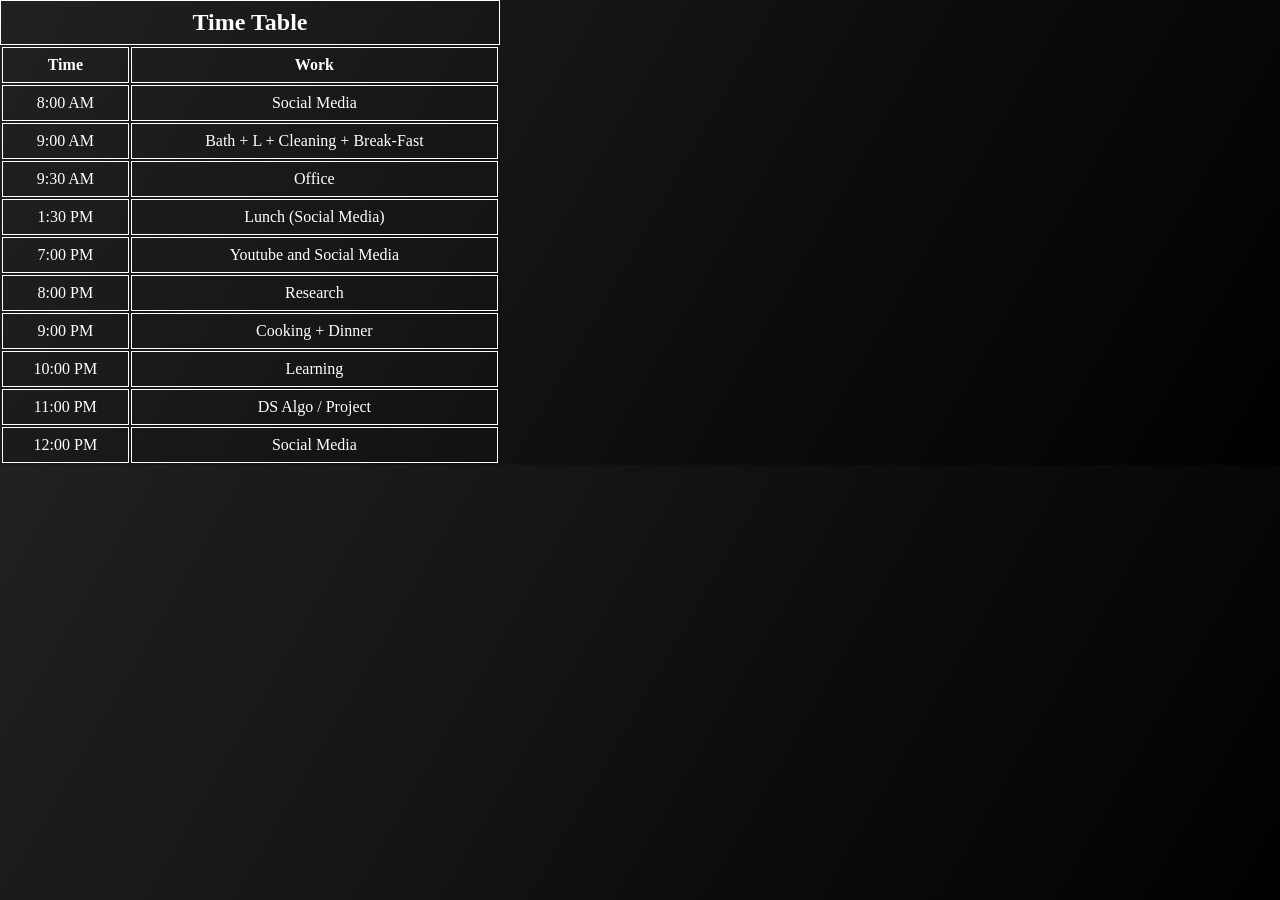
==== time_table/index.html @ ce4ccbdc "first commit" ====
<!DOCTYPE html>
<html lang="en">

<head>
    <meta charset="UTF-8">
    <meta http-equiv="X-UA-Compatible" content="IE=edge">
    <meta name="viewport" content="width=device-width, initial-scale=1.0">
    <title>Time Table</title>
    <link rel="stylesheet" href="style.css">
</head>

<body>
    <table>
        <caption>Time Table</caption>
        <tr>
            <th>Time</th>
            <th>Work</th>
        </tr>
        <tr>
            <td>8:00 AM</td>
            <td>Social Media</td>
        </tr>
        <tr>
            <td>9:00 AM</td>
            <td>Bath + L + Cleaning + Break-Fast</td>
        </tr>
        <tr>
            <td>9:30 AM</td>
            <td>Office</td>
        </tr>
        <tr>
            <td>1:30 PM</td>
            <td>Lunch (Social Media)</td>
        </tr>
        <tr>
            <td>7:00 PM</td>
            <td>Youtube and Social Media</td>
        </tr>
        <tr>
            <td>8:00 PM</td>
            <td>Research</td>
        </tr>
        <tr>
            <td>9:00 PM</td>
            <td>Cooking + Dinner</td>
        </tr>
        <tr>
            <td>10:00 PM</td>
            <td>Learning</td>
        </tr>
        <tr>
            <td>11:00 PM</td>
            <td>DS Algo / Project</td>
        </tr>
        <tr>
            <td>12:00 PM</td>
            <td>Social Media</td>
        </tr>
    </table>
</body>

</html>
---- time_table/style.css ----
* {
  margin: 0;
  padding: 0;
  box-sizing: border-box;
}

body {
  color: #fff;
  background: linear-gradient(120deg, #212121, #000000);
}

table {
  width: 500px;
  text-align: center;
}

caption{
  padding: 0.5rem;
  font-weight: bold;
  border: 1px solid;
  font-size: 1.5rem;
}

th,
td {
  padding: 0.5rem;
  font-size: 1rem;
  border: 1px solid;
  border-collapse: collapse;
}
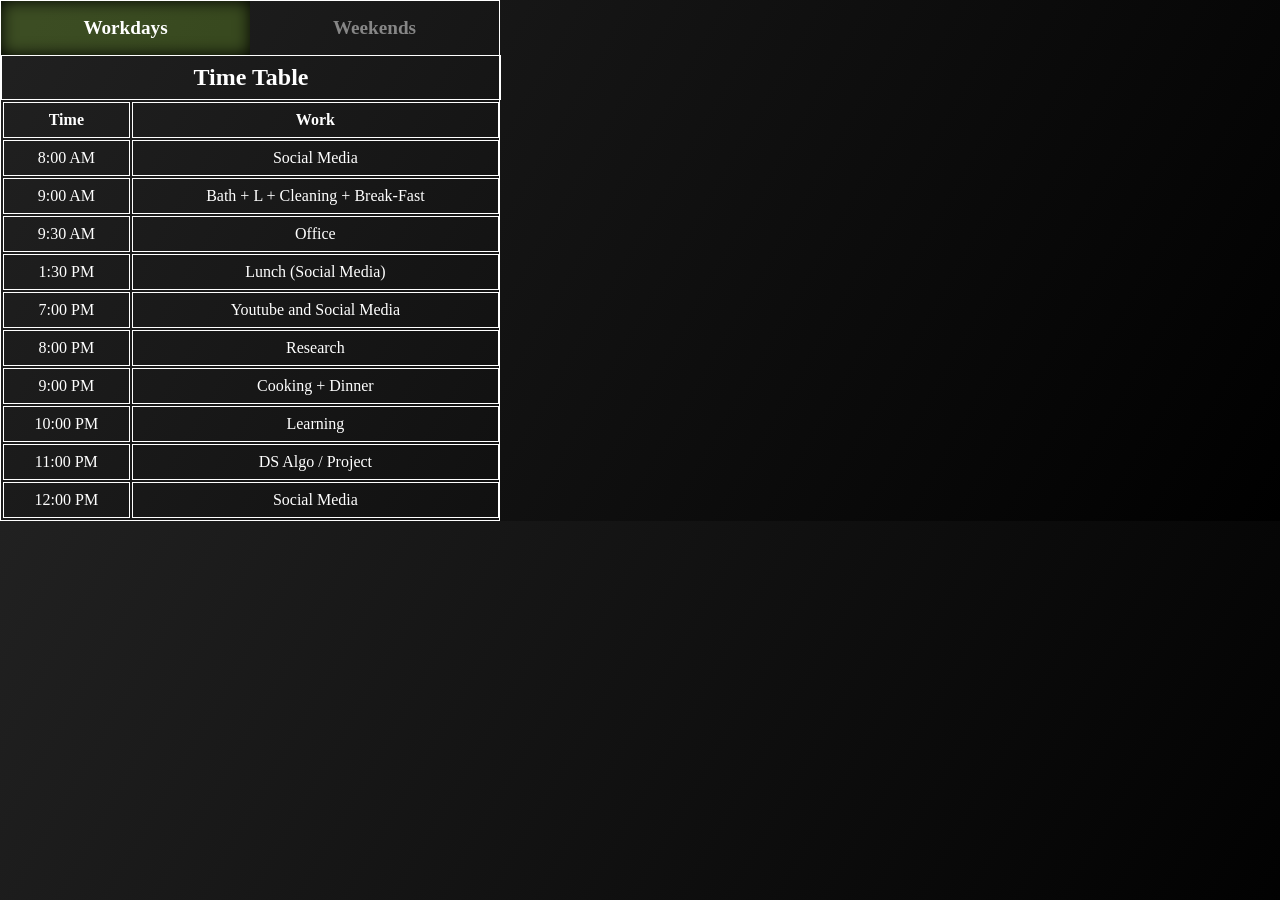
==== commit 8a874954: "add tabs for workdays and weekdays time table" ====
--- a/time_table/index.html
+++ b/time_table/index.html
@@ -6,57 +6,108 @@
     <meta http-equiv="X-UA-Compatible" content="IE=edge">
     <meta name="viewport" content="width=device-width, initial-scale=1.0">
     <title>Time Table</title>
-    <link rel="stylesheet" href="style.css">
+    <link rel="stylesheet" href="./css/style.css">
 </head>
 
 <body>
-    <table>
-        <caption>Time Table</caption>
-        <tr>
-            <th>Time</th>
-            <th>Work</th>
-        </tr>
-        <tr>
-            <td>8:00 AM</td>
-            <td>Social Media</td>
-        </tr>
-        <tr>
-            <td>9:00 AM</td>
-            <td>Bath + L + Cleaning + Break-Fast</td>
-        </tr>
-        <tr>
-            <td>9:30 AM</td>
-            <td>Office</td>
-        </tr>
-        <tr>
-            <td>1:30 PM</td>
-            <td>Lunch (Social Media)</td>
-        </tr>
-        <tr>
-            <td>7:00 PM</td>
-            <td>Youtube and Social Media</td>
-        </tr>
-        <tr>
-            <td>8:00 PM</td>
-            <td>Research</td>
-        </tr>
-        <tr>
-            <td>9:00 PM</td>
-            <td>Cooking + Dinner</td>
-        </tr>
-        <tr>
-            <td>10:00 PM</td>
-            <td>Learning</td>
-        </tr>
-        <tr>
-            <td>11:00 PM</td>
-            <td>DS Algo / Project</td>
-        </tr>
-        <tr>
-            <td>12:00 PM</td>
-            <td>Social Media</td>
-        </tr>
-    </table>
+    <input type="radio" id="tab-1" name="show" checked />
+    <input type="radio" id="tab-2" name="show" />
+    <div class="tab">
+        <label for="tab-1">Workdays</label>
+        <label for="tab-2">Weekends</label>
+    </div>
+    <main>
+        <table>
+            <caption>Time Table</caption>
+            <tr>
+                <th>Time</th>
+                <th>Work</th>
+            </tr>
+            <tr>
+                <td>8:00 AM</td>
+                <td>Social Media</td>
+            </tr>
+            <tr>
+                <td>9:00 AM</td>
+                <td>Bath + L + Cleaning + Break-Fast</td>
+            </tr>
+            <tr>
+                <td>9:30 AM</td>
+                <td>Office</td>
+            </tr>
+            <tr>
+                <td>1:30 PM</td>
+                <td>Lunch (Social Media)</td>
+            </tr>
+            <tr>
+                <td>7:00 PM</td>
+                <td>Youtube and Social Media</td>
+            </tr>
+            <tr>
+                <td>8:00 PM</td>
+                <td>Research</td>
+            </tr>
+            <tr>
+                <td>9:00 PM</td>
+                <td>Cooking + Dinner</td>
+            </tr>
+            <tr>
+                <td>10:00 PM</td>
+                <td>Learning</td>
+            </tr>
+            <tr>
+                <td>11:00 PM</td>
+                <td>DS Algo / Project</td>
+            </tr>
+            <tr>
+                <td>12:00 PM</td>
+                <td>Social Media</td>
+            </tr>
+        </table>
+        <table>
+            <caption>Time Table</caption>
+            <tr>
+                <th>Time</th>
+                <th>Work</th>
+            </tr>
+            <tr>
+                <td>8:00 AM</td>
+                <td>Social Media</td>
+            </tr>
+            <tr>
+                <td>9:00 AM</td>
+                <td>Bath + L + Cleaning + Break-Fast</td>
+            </tr>
+            <tr>
+                <td>10:00 AM</td>
+                <td>Learning / Research</td>
+            </tr>
+            <tr>
+                <td>1:30 PM</td>
+                <td>Lunch + (Social Media / Entertainment / Youtube)</td>
+            </tr>
+            <tr>
+                <td>2:00 PM</td>
+                <td>Project / DS Algo</td>
+            </tr>
+            <tr>
+                <td>8:00 PM</td>
+                <td>Youtube and Social Media</td>
+            </tr>
+            <tr>
+                <td>9:00 PM</td>
+                <td>Cooking + Dinner</td>
+            </tr>
+            <tr>
+                <td>10:00 PM</td>
+                <td>Movie / Web Series</td>
+            </tr>
+            <tr>
+                <td>12:00 PM</td>
+                <td>Social Media / Backup / Other Imp docs</td>
+            </tr>
+        </table>
+    </main>
 </body>
 
 </html>
--- a/time_table/css/style.css
+++ b/time_table/css/style.css
@@ -0,0 +1,66 @@
+* {
+  margin: 0;
+  padding: 0;
+  box-sizing: border-box;
+}
+
+body {
+  width: 500px;
+  color: #fff;
+  border: 1px solid #fff;
+  background: linear-gradient(120deg, #212121, #000000);
+}
+
+input[type="radio"] {
+  display: none;
+}
+
+#tab-1:checked ~ .tab label:nth-child(1),
+#tab-2:checked ~ .tab label:nth-child(2) {
+  color: #fff;
+  background-color: rgba(172, 255, 47, 0.2);
+  box-shadow: inset 0 0 1rem rgb(0, 0, 0);
+}
+
+
+#tab-1:checked ~ main table:nth-child(1),
+#tab-2:checked ~ main table:nth-child(2) {
+  display: block;
+}
+
+.tab {
+  display: flex;
+}
+
+.tab label {
+  width: 50%;
+  color: rgba(134, 134, 134);
+  padding: 1rem 0;
+  cursor: pointer;
+  font-size: 1.2rem;
+  font-weight: bold;
+  text-align: center;
+  box-shadow: none;
+}
+
+table {
+  width: 100%;
+  display: none;
+  text-align: center;
+}
+
+caption {
+  width: 500px;
+  padding: 0.5rem;
+  font-weight: bold;
+  border: 1px solid;
+  font-size: 1.5rem;
+}
+
+th,
+td {
+  padding: 0.5rem;
+  font-size: 1rem;
+  border: 1px solid;
+  border-collapse: collapse;
+}
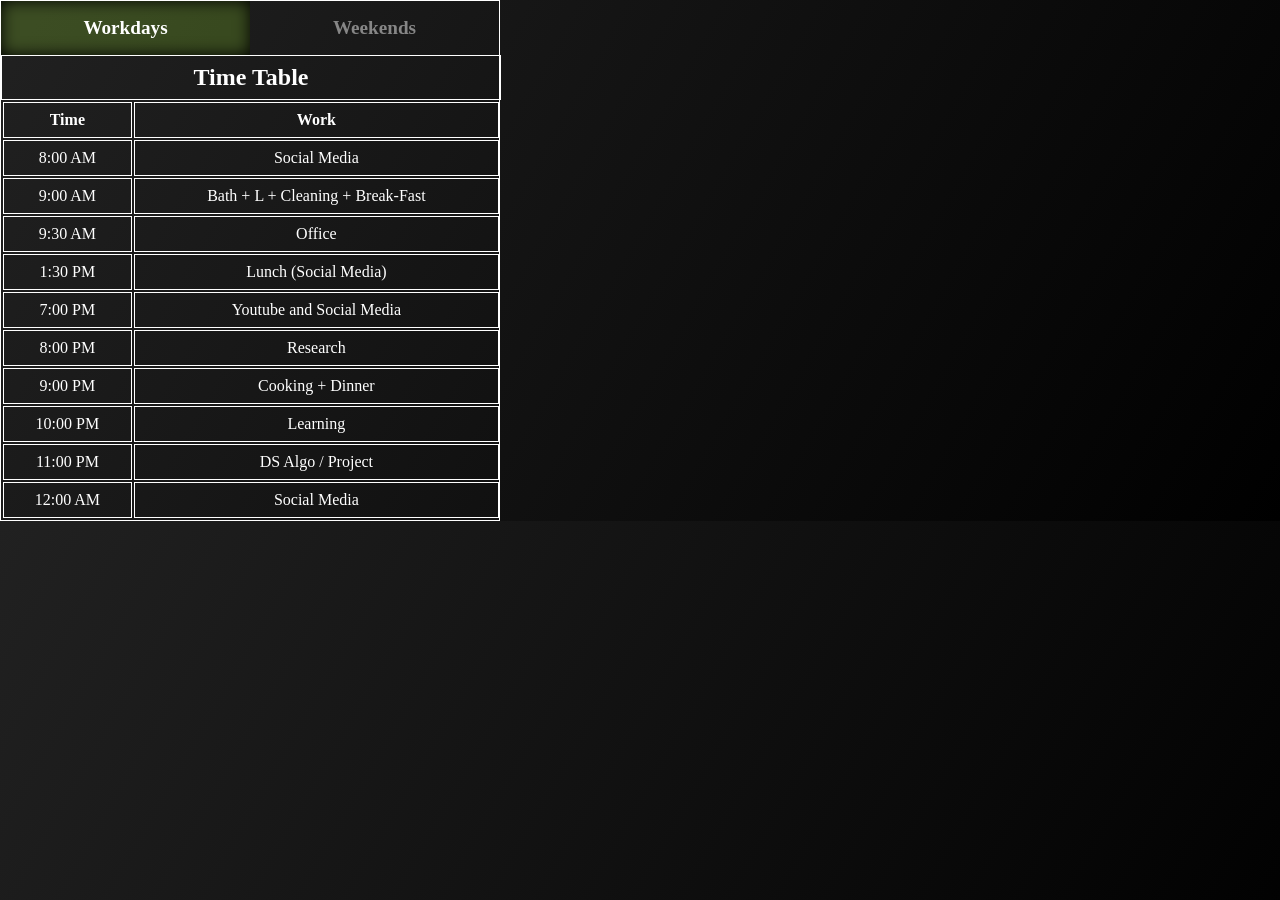
==== commit 37f89e74: "Use setInterval to update table" ====
--- a/time_table/index.html
+++ b/time_table/index.html
@@ -7,6 +7,7 @@
     <meta name="viewport" content="width=device-width, initial-scale=1.0">
     <title>Time Table</title>
     <link rel="stylesheet" href="./css/style.css">
+    <script src="./js/custom.js"></script>
 </head>
 
 <body>
@@ -17,96 +18,8 @@
         <label for="tab-2">Weekends</label>
     </div>
     <main>
-        <table>
-            <caption>Time Table</caption>
-            <tr>
-                <th>Time</th>
-                <th>Work</th>
-            </tr>
-            <tr>
-                <td>8:00 AM</td>
-                <td>Social Media</td>
-            </tr>
-            <tr>
-                <td>9:00 AM</td>
-                <td>Bath + L + Cleaning + Break-Fast</td>
-            </tr>
-            <tr>
-                <td>9:30 AM</td>
-                <td>Office</td>
-            </tr>
-            <tr>
-                <td>1:30 PM</td>
-                <td>Lunch (Social Media)</td>
-            </tr>
-            <tr>
-                <td>7:00 PM</td>
-                <td>Youtube and Social Media</td>
-            </tr>
-            <tr>
-                <td>8:00 PM</td>
-                <td>Research</td>
-            </tr>
-            <tr>
-                <td>9:00 PM</td>
-                <td>Cooking + Dinner</td>
-            </tr>
-            <tr>
-                <td>10:00 PM</td>
-                <td>Learning</td>
-            </tr>
-            <tr>
-                <td>11:00 PM</td>
-                <td>DS Algo / Project</td>
-            </tr>
-            <tr>
-                <td>12:00 PM</td>
-                <td>Social Media</td>
-            </tr>
-        </table>
-        <table>
-            <caption>Time Table</caption>
-            <tr>
-                <th>Time</th>
-                <th>Work</th>
-            </tr>
-            <tr>
-                <td>8:00 AM</td>
-                <td>Social Media</td>
-            </tr>
-            <tr>
-                <td>9:00 AM</td>
-                <td>Bath + L + Cleaning + Break-Fast</td>
-            </tr>
-            <tr>
-                <td>10:00 AM</td>
-                <td>Learning / Research</td>
-            </tr>
-            <tr>
-                <td>1:30 PM</td>
-                <td>Lunch + (Social Media / Entertainment / Youtube)</td>
-            </tr>
-            <tr>
-                <td>2:00 PM</td>
-                <td>Project / DS Algo</td>
-            </tr>
-            <tr>
-                <td>8:00 PM</td>
-                <td>Youtube and Social Media</td>
-            </tr>
-            <tr>
-                <td>9:00 PM</td>
-                <td>Cooking + Dinner</td>
-            </tr>
-            <tr>
-                <td>10:00 PM</td>
-                <td>Movie / Web Series</td>
-            </tr>
-            <tr>
-                <td>12:00 PM</td>
-                <td>Social Media / Backup / Other Imp docs</td>
-            </tr>
-        </table>
+        <table id="workdays"></table>
+        <table id="weekends"></table>
     </main>
 </body>
 
--- a/time_table/css/style.css
+++ b/time_table/css/style.css
@@ -57,6 +57,10 @@
   font-size: 1.5rem;
 }
 
+.highlight{
+  background-color: red;
+}
+
 th,
 td {
   padding: 0.5rem;
